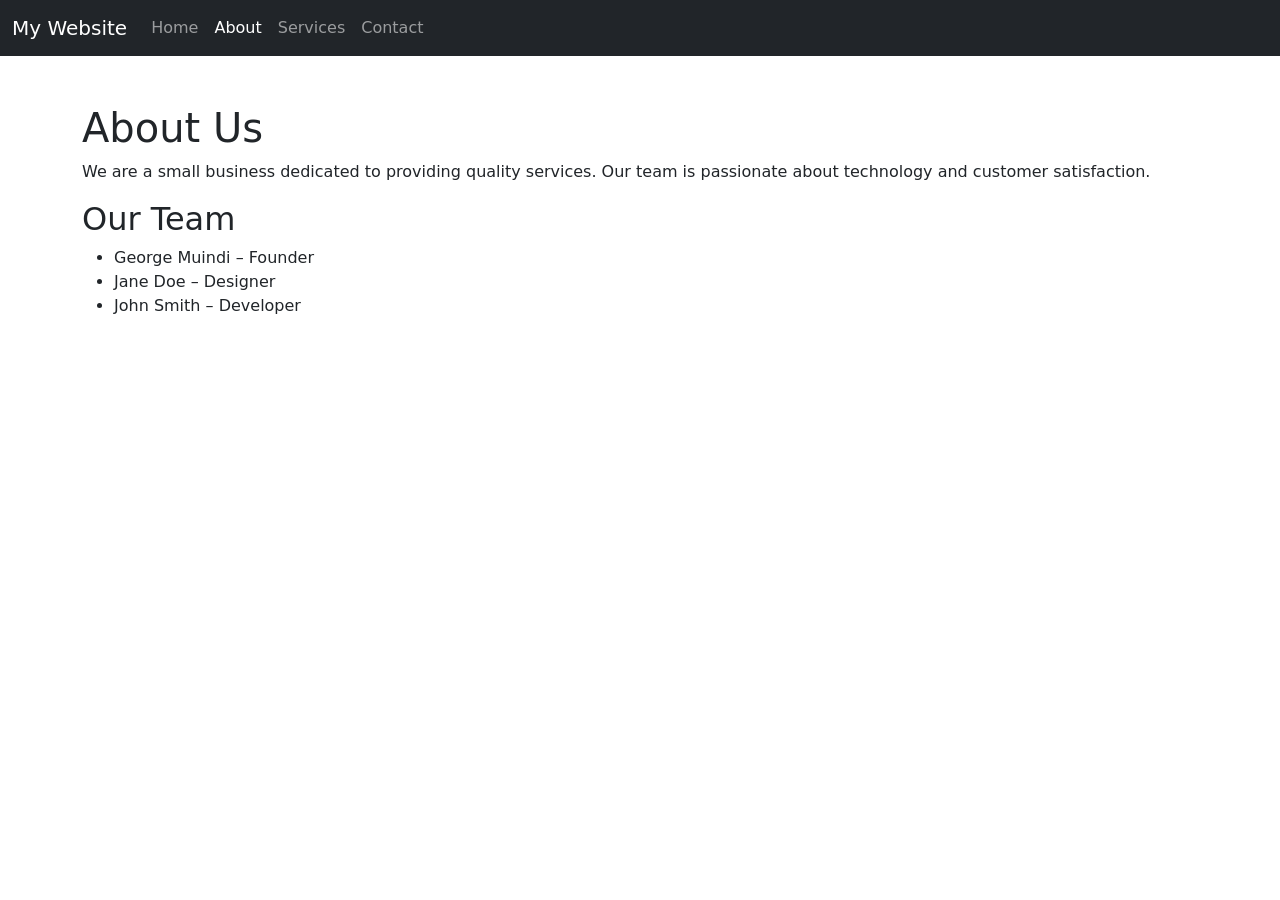
==== about.html @ 22e96587 "Add mission statement to About page" ====
<!DOCTYPE html>
<html lang="en">
<head>
  <meta charset="UTF-8">
  <meta name="viewport" content="width=device-width, initial-scale=1.0">
  <title>About</title>
  <link href="https://cdn.jsdelivr.net/npm/bootstrap@5.3.0/dist/css/bootstrap.min.css" rel="stylesheet">
  <link rel="stylesheet" href="style.css">
</head>
<body>
  <nav class="navbar navbar-expand-lg navbar-dark bg-dark">
    <div class="container-fluid">
      <a class="navbar-brand" href="index.html">My Website</a>
      <button class="navbar-toggler" type="button" data-bs-toggle="collapse" data-bs-target="#navbarNav">
        <span class="navbar-toggler-icon"></span>
      </button>
      <div class="collapse navbar-collapse" id="navbarNav">
        <ul class="navbar-nav">
          <li class="nav-item"><a class="nav-link" href="index.html">Home</a></li>
          <li class="nav-item"><a class="nav-link active" href="about.html">About</a></li>
          <li class="nav-item"><a class="nav-link" href="services.html">Services</a></li>
          <li class="nav-item"><a class="nav-link" href="contact.html">Contact</a></li>
        </ul>
      </div>
    </div>
  </nav>

  <div class="container mt-5">
    <h1>About Us</h1>
    <p>We are a small business dedicated to providing quality services. Our team is passionate about technology and customer satisfaction.</p>
    <h2>Our Team</h2>
    <ul>
      <li>George Muindi – Founder</li>
      <li>Jane Doe – Designer</li>
      <li>John Smith – Developer</li>
    </ul>
  </div>
</body>
</html>
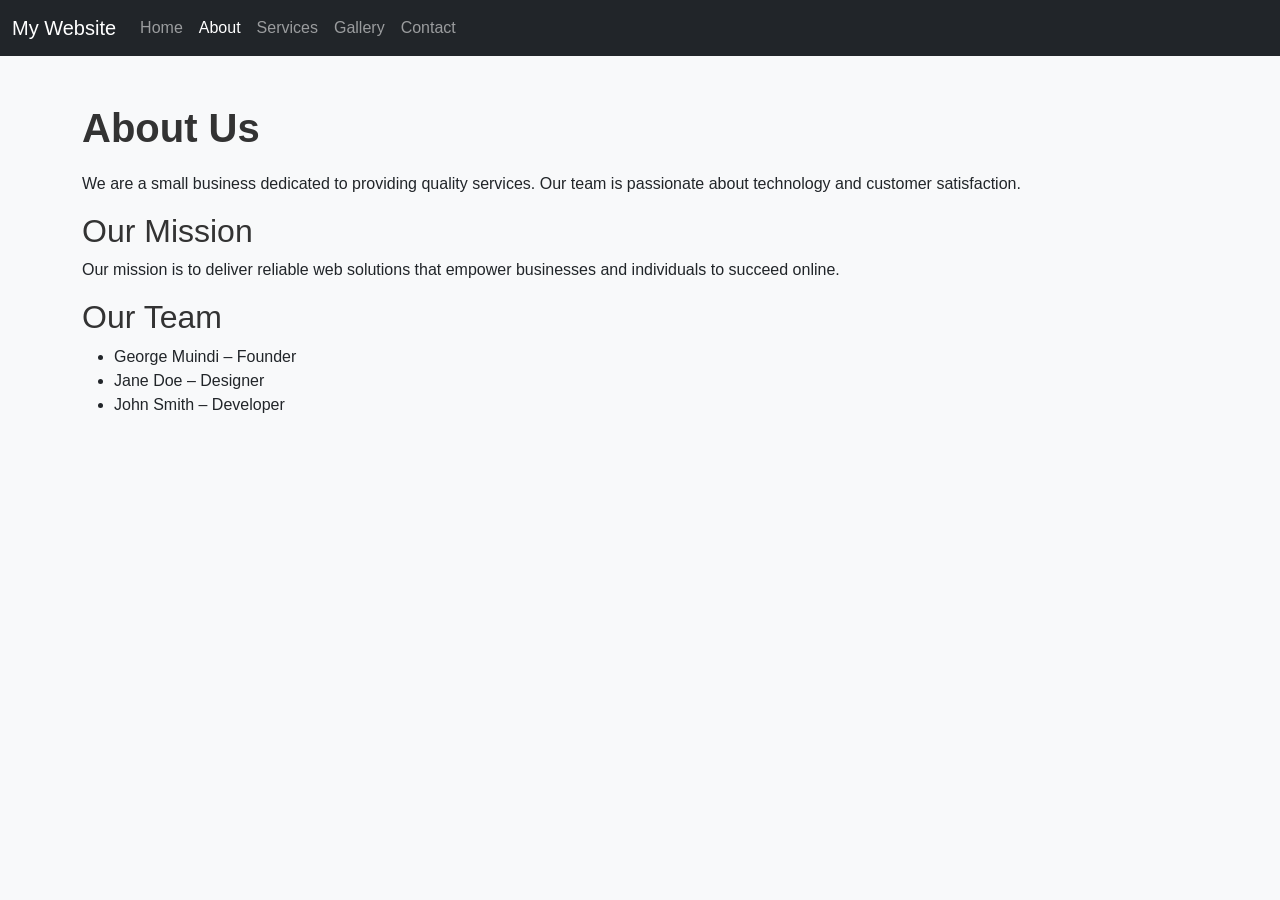
==== commit a71235b9: "Add Gallery link to navbar across all pages" ====
--- a/about.html
+++ b/about.html
@@ -16,11 +16,12 @@
       </button>
       <div class="collapse navbar-collapse" id="navbarNav">
         <ul class="navbar-nav">
-          <li class="nav-item"><a class="nav-link" href="index.html">Home</a></li>
-          <li class="nav-item"><a class="nav-link active" href="about.html">About</a></li>
-          <li class="nav-item"><a class="nav-link" href="services.html">Services</a></li>
-          <li class="nav-item"><a class="nav-link" href="contact.html">Contact</a></li>
-        </ul>
+  <li class="nav-item"><a class="nav-link" href="index.html">Home</a></li>
+  <li class="nav-item"><a class="nav-link active" href="about.html">About</a></li>
+  <li class="nav-item"><a class="nav-link" href="services.html">Services</a></li>
+  <li class="nav-item"><a class="nav-link" href="gallery.html">Gallery</a></li>
+  <li class="nav-item"><a class="nav-link" href="contact.html">Contact</a></li>
+</ul>
       </div>
     </div>
   </nav>
@@ -28,6 +29,9 @@
   <div class="container mt-5">
     <h1>About Us</h1>
     <p>We are a small business dedicated to providing quality services. Our team is passionate about technology and customer satisfaction.</p>
+    <h2>Our Mission</h2>
+<p>Our mission is to deliver reliable web solutions that empower businesses and individuals to succeed online.</p>
+
     <h2>Our Team</h2>
     <ul>
       <li>George Muindi – Founder</li>
--- a/style.css
+++ b/style.css
@@ -0,0 +1,25 @@
+body {
+  font-family: Arial, sans-serif;
+  background-color: #f8f9fa;
+}
+
+h1, h2 {
+  color: #333;
+}
+
+footer {
+  background-color: #212529;
+  color: white;
+  text-align: center;
+  padding: 10px;
+  margin-top: 20px;
+}
+
+.navbar {
+  margin-bottom: 20px;
+}
+
+.container h1 {
+  margin-bottom: 20px;
+  font-weight: bold;
+}
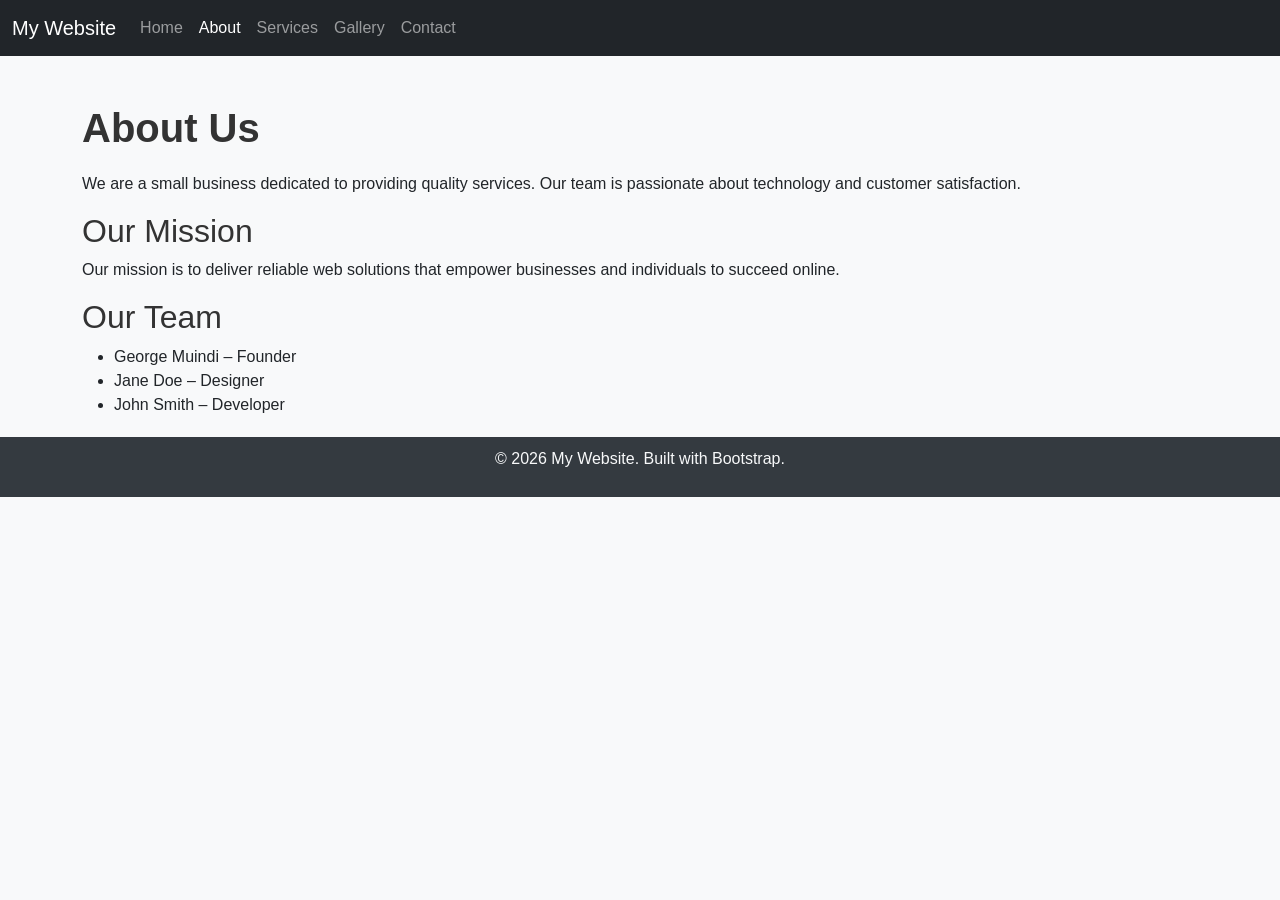
==== commit 70a2bd26: "Update footer text across all pages" ====
--- a/about.html
+++ b/about.html
@@ -40,4 +40,8 @@
     </ul>
   </div>
 </body>
+<footer>
+  <p>&copy; 2026 My Website. Built with Bootstrap.</p>
+</footer>
+
 </html>
--- a/style.css
+++ b/style.css
@@ -1,7 +1,24 @@
+ @import url('https://fonts.googleapis.com/css2?family=Poppins:wght@400;700&display=swap');
+
 body {
+  font-family: 'Poppins', sans-serif;
+}
+
+ body {
   font-family: Arial, sans-serif;
   background-color: #f8f9fa;
 }
+
+h1 {
+  color: #0d6efd; /* Bootstrap primary blue */
+  font-weight: 700;
+  margin-bottom: 20px;
+}
+
+.nav-link:hover {
+  color: #ffc107; /* Bootstrap warning yellow */
+}
+
 
 h1, h2 {
   color: #333;
@@ -23,3 +40,8 @@
   margin-bottom: 20px;
   font-weight: bold;
 }
+
+footer {
+  background-color: #343a40;
+  color: #f8f9fa;
+}
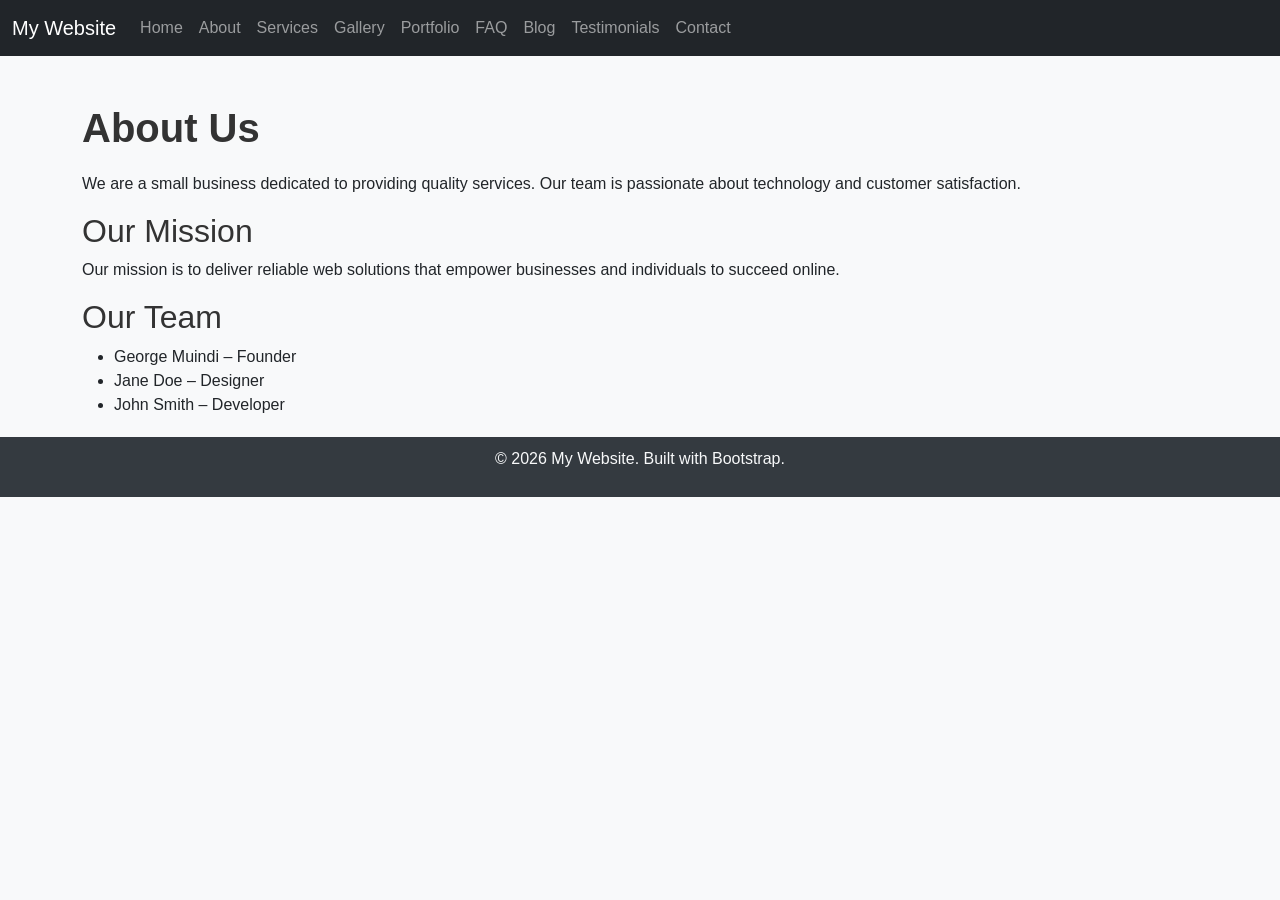
==== commit b66f8aca: "Update navbar across all pages to include Blog and Testimonials" ====
--- a/about.html
+++ b/about.html
@@ -15,13 +15,18 @@
         <span class="navbar-toggler-icon"></span>
       </button>
       <div class="collapse navbar-collapse" id="navbarNav">
-        <ul class="navbar-nav">
+       <ul class="navbar-nav">
   <li class="nav-item"><a class="nav-link" href="index.html">Home</a></li>
-  <li class="nav-item"><a class="nav-link active" href="about.html">About</a></li>
+  <li class="nav-item"><a class="nav-link" href="about.html">About</a></li>
   <li class="nav-item"><a class="nav-link" href="services.html">Services</a></li>
   <li class="nav-item"><a class="nav-link" href="gallery.html">Gallery</a></li>
+  <li class="nav-item"><a class="nav-link" href="portfolio.html">Portfolio</a></li>
+  <li class="nav-item"><a class="nav-link" href="faq.html">FAQ</a></li>
+  <li class="nav-item"><a class="nav-link" href="blog.html">Blog</a></li>
+  <li class="nav-item"><a class="nav-link" href="testimonials.html">Testimonials</a></li>
   <li class="nav-item"><a class="nav-link" href="contact.html">Contact</a></li>
 </ul>
+
       </div>
     </div>
   </nav>
--- a/style.css
+++ b/style.css
@@ -41,6 +41,13 @@
   font-weight: bold;
 }
 
+.faq-item {
+  margin-bottom: 20px;
+  padding: 10px;
+  border-bottom: 1px solid #ddd;
+}
+
+
 footer {
   background-color: #343a40;
   color: #f8f9fa;
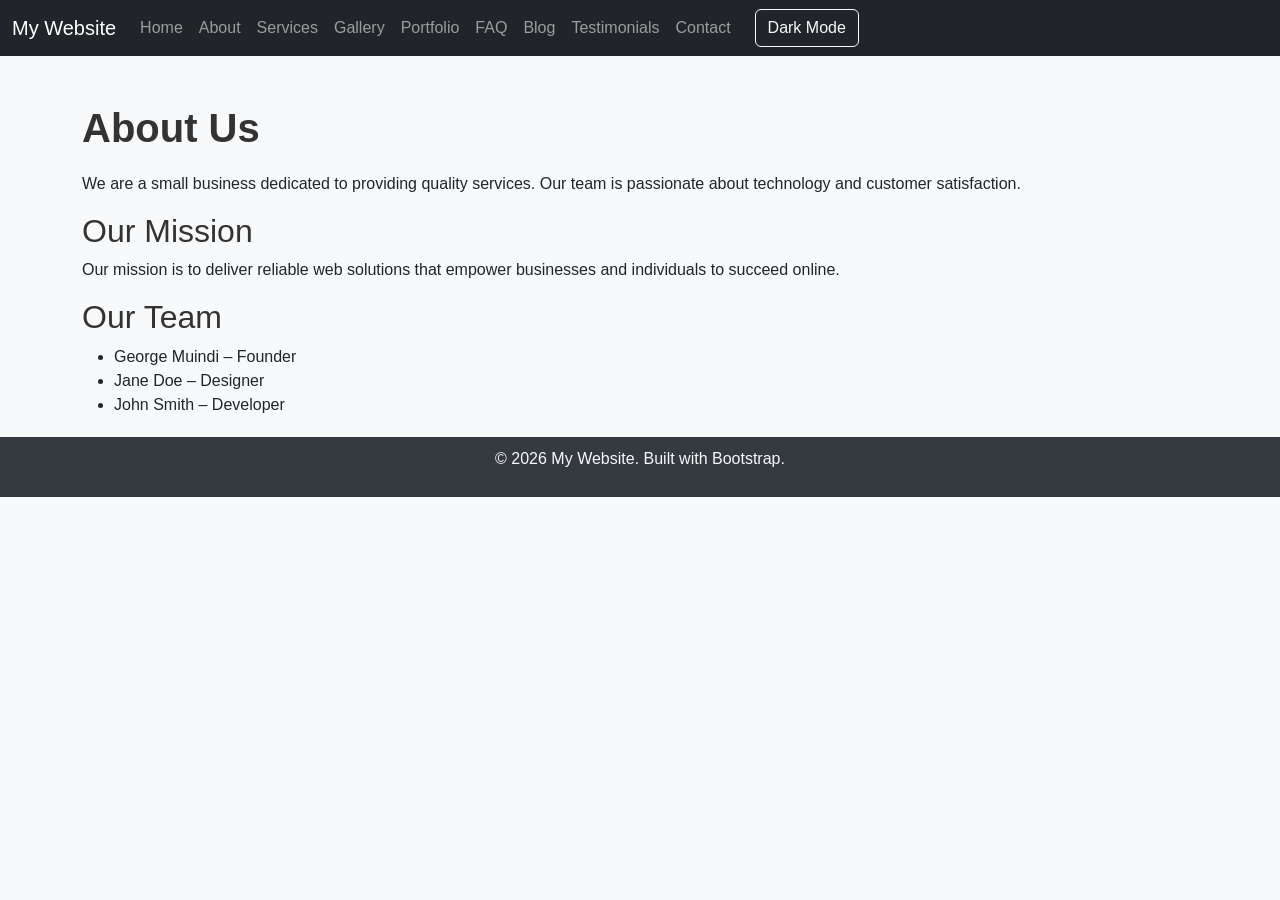
==== commit df685f90: "Add Dark Mode toggle with JavaScript and CSS" ====
--- a/about.html
+++ b/about.html
@@ -26,6 +26,7 @@
   <li class="nav-item"><a class="nav-link" href="testimonials.html">Testimonials</a></li>
   <li class="nav-item"><a class="nav-link" href="contact.html">Contact</a></li>
 </ul>
+<button id="darkModeToggle" class="btn btn-outline-light ms-3">Dark Mode</button>
 
       </div>
     </div>
@@ -44,6 +45,18 @@
       <li>John Smith – Developer</li>
     </ul>
   </div>
+  <script>
+  const toggle = document.getElementById('darkModeToggle');
+  toggle.addEventListener('click', () => {
+    document.body.classList.toggle('dark-mode');
+    if (document.body.classList.contains('dark-mode')) {
+      toggle.textContent = "Light Mode";
+    } else {
+      toggle.textContent = "Dark Mode";
+    }
+  });
+</script>
+
 </body>
 <footer>
   <p>&copy; 2026 My Website. Built with Bootstrap.</p>
--- a/style.css
+++ b/style.css
@@ -52,3 +52,17 @@
   background-color: #343a40;
   color: #f8f9fa;
 }
+
+.dark-mode {
+  background-color: #121212;
+  color: #f1f1f1;
+}
+
+.dark-mode .navbar {
+  background-color: #333 !important;
+}
+
+.dark-mode .card {
+  background-color: #1e1e1e;
+  color: #f1f1f1;
+}
